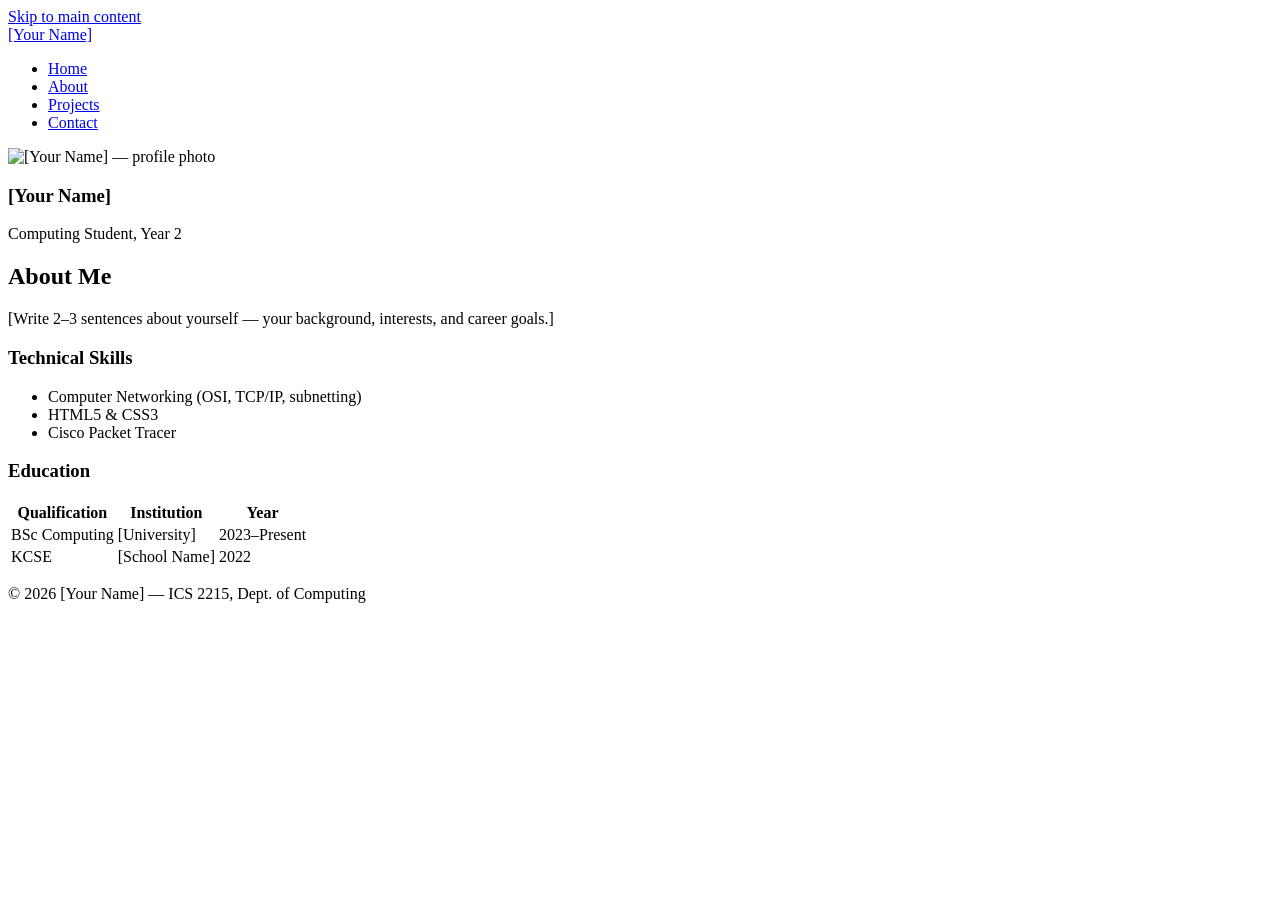
==== about.html @ acd0aab6 "Describe what you changed" ====
<!-- Paste this into EVERY HTML file and customise the <title> and <main> -->
<!DOCTYPE html>
<html lang="en">
<head>
  <meta charset="UTF-8">
  <!-- REQUIRED for responsive design on mobile -->
  <meta name="viewport" content="width=device-width, initial-scale=1.0">
  <meta name="description" content="Portfolio of [Your Name] — Computing student at [University]">
  <title>[Your Name] | Portfolio</title>
  <link rel="stylesheet" href="css/style.css">
</head>
<body>

  <!-- Skip link: allows keyboard users to skip the nav -->
  <a href="#main" class="skip-link">Skip to main content</a>

  <header>
    <div class="container">
      <a href="index.html" class="logo">[Your Name]</a>
      <nav aria-label="Main navigation">
        <ul>
          <!-- Add class="active" to the current page's link -->
          <li><a href="index.html" class="active">Home</a></li>
          <li><a href="about.html">About</a></li>
          <li><a href="projects.html">Projects</a></li>
          <li><a href="contact.html">Contact</a></li>
        </ul>
      </nav>
    </div>
  </header>

<section class="about-section">
  <div class="container about-grid">

    <aside>
      <!-- Profile photo -->
      <img src="images/profile.jpg"
           alt="[Your Name] — profile photo"
           class="profile-img">
      <h3>[Your Name]</h3>
      <p class="role">Computing Student, Year 2</p>
    </aside>

    <div>
      <h2>About Me</h2>
      <p>[Write 2–3 sentences about yourself — your background,
      interests, and career goals.]</p>

      <h3>Technical Skills</h3>
      <ul class="skills-list">
        <li>Computer Networking (OSI, TCP/IP, subnetting)</li>
        <li>HTML5 & CSS3</li>
        <li>Cisco Packet Tracer</li>
        <!-- Add more skills -->
      </ul>

      <h3>Education</h3>
      <table>
        <thead>
          <tr><th>Qualification</th><th>Institution</th><th>Year</th></tr>
        </thead>
        <tbody>
          <tr><td>BSc Computing</td><td>[University]</td><td>2023–Present</td></tr>
          <tr><td>KCSE</td><td>[School Name]</td><td>2022</td></tr>
        </tbody>
      </table>
    </div>
  </div>
</section>

  <footer>
    <div class="container">
      <p>&copy; <span id="year"></span> [Your Name] — ICS 2215, Dept. of Computing</p>
    </div>
  </footer>
  <script>document.getElementById('year').textContent = new Date().getFullYear();</script>
</body>
</html>
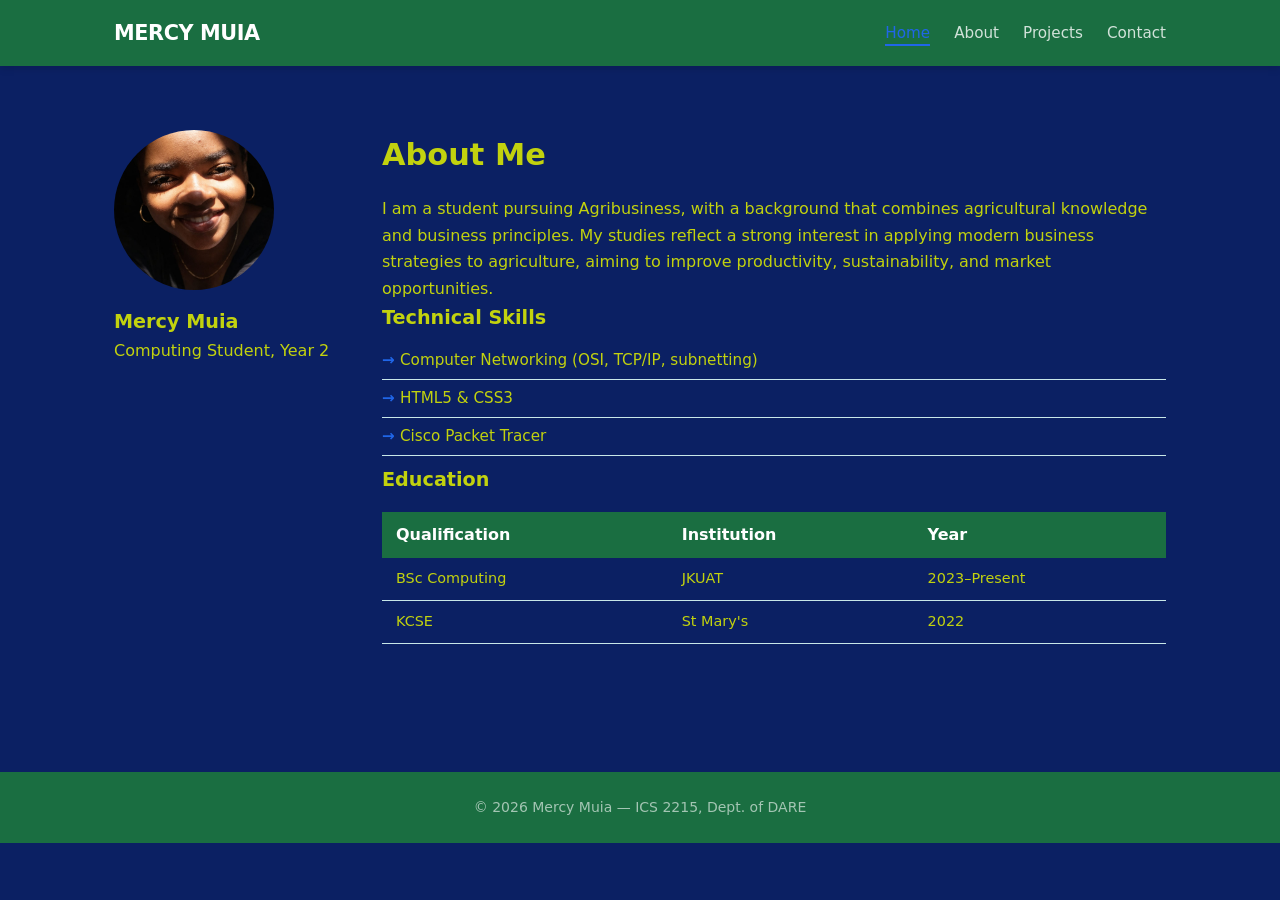
==== commit 6b514d8c: "final changes" ====
--- a/about.html
+++ b/about.html
@@ -5,8 +5,8 @@
   <meta charset="UTF-8">
   <!-- REQUIRED for responsive design on mobile -->
   <meta name="viewport" content="width=device-width, initial-scale=1.0">
-  <meta name="description" content="Portfolio of [Your Name] — Computing student at [University]">
-  <title>[Your Name] | Portfolio</title>
+  <meta name="description" content="Portfolio of MERCY MUIA — Computing student at [University]">
+  <title>MERCY MUIA | Portfolio</title>
   <link rel="stylesheet" href="css/style.css">
 </head>
 <body>
@@ -16,7 +16,7 @@
 
   <header>
     <div class="container">
-      <a href="index.html" class="logo">[Your Name]</a>
+      <a href="index.html" class="logo">MERCY MUIA</a>
       <nav aria-label="Main navigation">
         <ul>
           <!-- Add class="active" to the current page's link -->
@@ -34,17 +34,16 @@
 
     <aside>
       <!-- Profile photo -->
-      <img src="images/profile.jpg"
-           alt="[Your Name] — profile photo"
+      <img src="images\profile pic.jpeg"
+           alt="MERCY MUIA — profile photo"
            class="profile-img">
-      <h3>[Your Name]</h3>
+      <h3>Mercy Muia</h3>
       <p class="role">Computing Student, Year 2</p>
     </aside>
 
     <div>
       <h2>About Me</h2>
-      <p>[Write 2–3 sentences about yourself — your background,
-      interests, and career goals.]</p>
+      <p>I am a student pursuing Agribusiness, with a background that combines agricultural knowledge and business principles. My studies reflect a strong interest in applying modern business strategies to agriculture, aiming to improve productivity, sustainability, and market opportunities.</p>
 
       <h3>Technical Skills</h3>
       <ul class="skills-list">
@@ -60,8 +59,8 @@
           <tr><th>Qualification</th><th>Institution</th><th>Year</th></tr>
         </thead>
         <tbody>
-          <tr><td>BSc Computing</td><td>[University]</td><td>2023–Present</td></tr>
-          <tr><td>KCSE</td><td>[School Name]</td><td>2022</td></tr>
+          <tr><td>BSc Computing</td><td>JKUAT</td><td>2023–Present</td></tr>
+          <tr><td>KCSE</td><td>St Mary's</td><td>2022</td></tr>
         </tbody>
       </table>
     </div>
@@ -70,7 +69,7 @@
 
   <footer>
     <div class="container">
-      <p>&copy; <span id="year"></span> [Your Name] — ICS 2215, Dept. of Computing</p>
+      <p>&copy; <span id="year"></span> Mercy Muia — ICS 2215, Dept. of DARE</p>
     </div>
   </footer>
   <script>document.getElementById('year').textContent = new Date().getFullYear();</script>
--- a/css/style.css
+++ b/css/style.css
@@ -0,0 +1,251 @@
+/* === 1. RESET & BOX-SIZING === */
+*, *::before, *::after {
+  box-sizing: border-box;
+  margin: 0;
+  padding: 0;
+}
+
+/* === 2. CSS CUSTOM PROPERTIES (change these to personalise) === */
+:root {
+  --clr-primary:  #1a6e41;  /* Main brand colour — try #065F46 for green */
+  --clr-accent:   #2066e8;  /* Highlights and buttons */
+  --clr-text:     #c2d20e;
+  --clr-muted:    #19b591;
+  --clr-bg:       #0b2063;
+  --clr-white:    #FFFFFF;
+  --clr-border:   #c8e7e8;
+  --radius:       10px;
+  --shadow:       0 2px 10px rgba(0,0,0,0.07);
+  --max-width:    1100px;
+}
+
+/* === 3. BASE TYPOGRAPHY === */
+body {
+  font-family: 'Segoe UI', system-ui, Arial, sans-serif;
+  font-size: 16px;
+  line-height: 1.65;
+  color: var(--clr-text);
+  background: var(--clr-bg);
+}
+h1 { font-size: clamp(2rem, 5vw, 3.5rem); line-height: 1.15; }
+h2 { font-size: 1.9rem; margin-bottom: 1rem; }
+h3 { font-size: 1.2rem; }
+a  { color: var(--clr-primary); }
+img{ max-width: 100%; height: auto; display: block; }
+
+/* === 4. LAYOUT CONTAINER === */
+.container {
+  max-width: var(--max-width);
+  margin: 0 auto;
+  padding: 0 1.5rem;
+}
+
+/* === 5. SKIP LINK (accessibility) === */
+.skip-link {
+  position: absolute;
+  top: -100px;
+  left: 0;
+  background: var(--clr-primary);
+  color: white;
+  padding: 0.5rem 1rem;
+  z-index: 9999;
+  text-decoration: none;
+}
+.skip-link:focus { top: 0; }
+
+/* === 6. HEADER + NAVIGATION (Flexbox) === */
+header {
+  background: var(--clr-primary);
+  padding: 1rem 0;
+  position: sticky;
+  top: 0;
+  z-index: 100;
+  box-shadow: 0 2px 8px rgba(0,0,0,0.15);
+}
+header .container {
+  display: flex;              /* FLEXBOX — row layout */
+  justify-content: space-between;
+  align-items: center;
+  flex-wrap: wrap;
+  gap: 0.75rem;
+}
+.logo {
+  font-size: 1.3rem;
+  font-weight: 700;
+  color: white;
+  text-decoration: none;
+  letter-spacing: -0.02em;
+}
+nav ul  { list-style: none; display: flex; gap: 1.5rem; }
+nav a   {
+  color: rgba(255,255,255,0.8);
+  text-decoration: none;
+  font-size: 0.95rem;
+  font-weight: 500;
+  padding-bottom: 2px;
+  border-bottom: 2px solid transparent;
+  transition: all 0.2s;
+}
+nav a:hover, nav a.active {
+  color: var(--clr-accent);
+  border-bottom-color: var(--clr-accent);
+}
+
+/* === 7. HERO SECTION === */
+.hero {
+  background: var(--clr-primary);
+  color: white;
+  padding: 6rem 1.5rem;
+  text-align: center;
+}
+.hero .accent { color: var(--clr-accent); }
+.hero .tagline {
+  font-size: 1.15rem;
+  opacity: 0.75;
+  margin: 0.75rem 0 0.5rem;
+}
+.hero p {
+  max-width: 580px;
+  margin: 0 auto 2rem;
+  opacity: 0.85;
+  font-size: 1.05rem;
+}
+.hero-btns { display: flex; gap: 1rem; justify-content: center; flex-wrap: wrap; }
+
+/* === 8. BUTTONS === */
+.btn {
+  display: inline-block;
+  padding: 0.8rem 2rem;
+  background: var(--clr-accent);
+  color: #1a0e00;
+  border-radius: var(--radius);
+  text-decoration: none;
+  font-weight: 600;
+  font-size: 0.95rem;
+  border: none;
+  cursor: pointer;
+  transition: transform 0.15s, opacity 0.15s;
+}
+.btn:hover     { opacity: 0.88; transform: translateY(-1px); }
+.btn-outline   {
+  background: transparent;
+  border: 2px solid rgba(255,255,255,0.6);
+  color: white;
+}
+.btn-outline:hover { border-color: white; }
+
+/* === 9. PROJECT CARDS (CSS Grid) === */
+.projects-section { padding: 4rem 0; }
+.cards {
+  display: grid;
+  grid-template-columns: repeat(auto-fit, minmax(260px, 1fr));
+  gap: 1.5rem;
+  padding: 1.5rem 0;
+}
+.card {
+  background: var(--clr-white);
+  border-radius: var(--radius);
+  padding: 1.5rem;
+  border: 1px solid var(--clr-border);
+  box-shadow: var(--shadow);
+  display: flex;
+  flex-direction: column;
+  gap: 0.6rem;
+  transition: transform 0.2s, box-shadow 0.2s;
+}
+.card:hover  { transform: translateY(-3px); box-shadow: 0 8px 24px rgba(0,0,0,0.1); }
+.card-tag {
+  display: inline-block;
+  background: #D6E4F5;
+  color: var(--clr-primary);
+  font-size: 0.72rem;
+  font-weight: 600;
+  padding: 3px 10px;
+  border-radius: 20px;
+  text-transform: uppercase;
+  letter-spacing: 0.05em;
+}
+.card h3    { font-size: 1.1rem; color: var(--clr-primary); }
+.card p     { font-size: 0.9rem; color: var(--clr-muted); flex: 1; }
+.card-link  { margin-top: auto; font-weight: 600; font-size: 0.9rem; }
+
+/* === 10. ABOUT PAGE === */
+.about-section  { padding: 4rem 0; }
+.profile-img    { width: 160px; height: 160px; border-radius: 50%; object-fit: cover; margin-bottom: 1rem; }
+.skills-list    { list-style: none; padding: 0.5rem 0; }
+.skills-list li { padding: 6px 0; border-bottom: 1px solid var(--clr-border); font-size: 0.95rem; }
+.skills-list li::before { content: "→ "; color: var(--clr-accent); font-weight: 700; }
+
+table          { width: 100%; border-collapse: collapse; margin-top: 1rem; }
+table th       { background: var(--clr-primary); color: white; padding: 10px 14px; text-align: left; }
+table td       { padding: 9px 14px; border-bottom: 1px solid var(--clr-border); font-size: 0.9rem; }
+table tr:nth-child(even) td { background: var(--clr-bg); }
+
+/* === 11. CONTACT FORM === */
+.contact-section  { padding: 4rem 0; }
+.contact-form     { max-width: 620px; margin: 0 auto; background: var(--clr-white); padding: 2.5rem; border-radius: var(--radius); border: 1px solid var(--clr-border); box-shadow: var(--shadow); }
+.form-group       { display: flex; flex-direction: column; gap: 6px; margin-bottom: 1.4rem; }
+label             { font-size: 0.875rem; font-weight: 600; color: var(--clr-text); }
+input, select, textarea {
+  width: 100%;
+  padding: 0.65rem 0.9rem;
+  border: 1.5px solid var(--clr-border);
+  border-radius: var(--radius);
+  font-size: 1rem;
+  font-family: inherit;
+  transition: border-color 0.2s, box-shadow 0.2s;
+}
+input:focus, select:focus, textarea:focus {
+  outline: none;
+  border-color: var(--clr-primary);
+  box-shadow: 0 0 0 3px rgba(26,60,110,0.12);
+}
+
+/* === 12. FOOTER === */
+footer {
+  background: var(--clr-primary);
+  color: rgba(255,255,255,0.6);
+  text-align: center;
+  padding: 1.5rem;
+  font-size: 0.875rem;
+  margin-top: 4rem;
+}
+/* === 13. RESPONSIVE MEDIA QUERIES === */
+
+/* Tablet and above — 768px+ */
+@media (min-width: 768px) {
+  .about-grid {
+    display: grid;
+    grid-template-columns: 220px 1fr;
+    gap: 3rem;
+    align-items: start;
+  }
+  .hero { padding: 8rem 1.5rem; }
+}
+
+/* Desktop — 1024px+ */
+@media (min-width: 1024px) {
+  .cards   { grid-template-columns: repeat(3, 1fr); }
+  .hero h1 { font-size: 4rem; }
+}
+
+/* Mobile only — collapse nav to centre-aligned column */
+@media (max-width: 599px) {
+  header .container {
+    flex-direction: column;
+    text-align: center;
+  }
+  nav ul {
+    gap: 1rem;
+    flex-wrap: wrap;
+    justify-content: center;
+  }
+  .hero  { padding: 3.5rem 1rem; }
+  .contact-form { padding: 1.5rem; }
+}
+
+/* Print — hide navigation and buttons */
+@media print {
+  header, footer, .btn, .hero-btns { display: none; }
+  body { font-size: 12pt; color: black; background: white; }
+}
